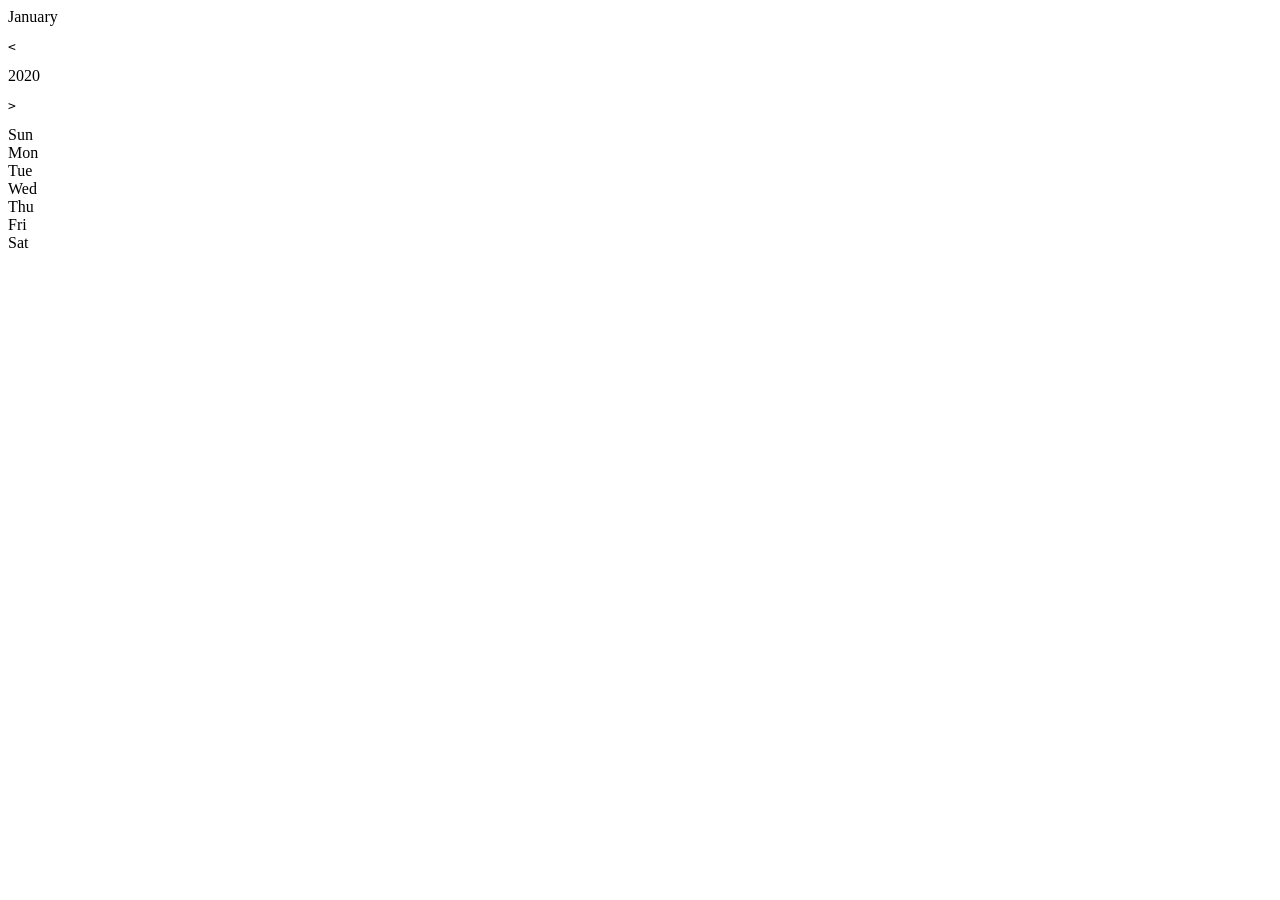
==== index.html @ 132971fd "Adding main elements for the calendar part of the planner website" ====
<!DOCTYPE html>
<html lang = "en">
    <head>
        <meta charset = "UTF-8">
        <meta http-equiv="X-UA-Compatible" content="IE=edge">
        <meta name = "viewport" content = "width = device-width, initial-scale = 1.0">
        <title>Planner</title>
        <link rel = "stylesheet" href = "style.css">
        <script src = "script.js" defer></script>
    </head>
    <body>
        <div class = "container">
            <div class = "calendar">
                <div class = "calender-header">
                    <span class = "month-picker" id = "month-picker"> January </span>
                    <div class = "year-picker" id = "year-picker">
                        <span class = "year-change" id = "pre-year"> 
                            <pre><</pre>


                        </span>
                        <span id = "year">2020 </span>
                        <span class = "year-change" id = "next-year">
                            <pre>></pre>
                        </span>
                </div>
            </div>
                <div class = "calendar-body">
                    <div class = "calendar-week-days">
                        <div>Sun</div>
                        <div>Mon</div>
                        <div>Tue</div>
                        <div>Wed</div>
                        <div>Thu</div>
                        <div>Fri</div>
                        <div>Sat</div>
                    </div>
                    <div class = "calendar-days">

                    </div>
                </div>
                <div class = "calendar-footer">
                    
                </div>
            </div>

        </div>




    </body>
</html>
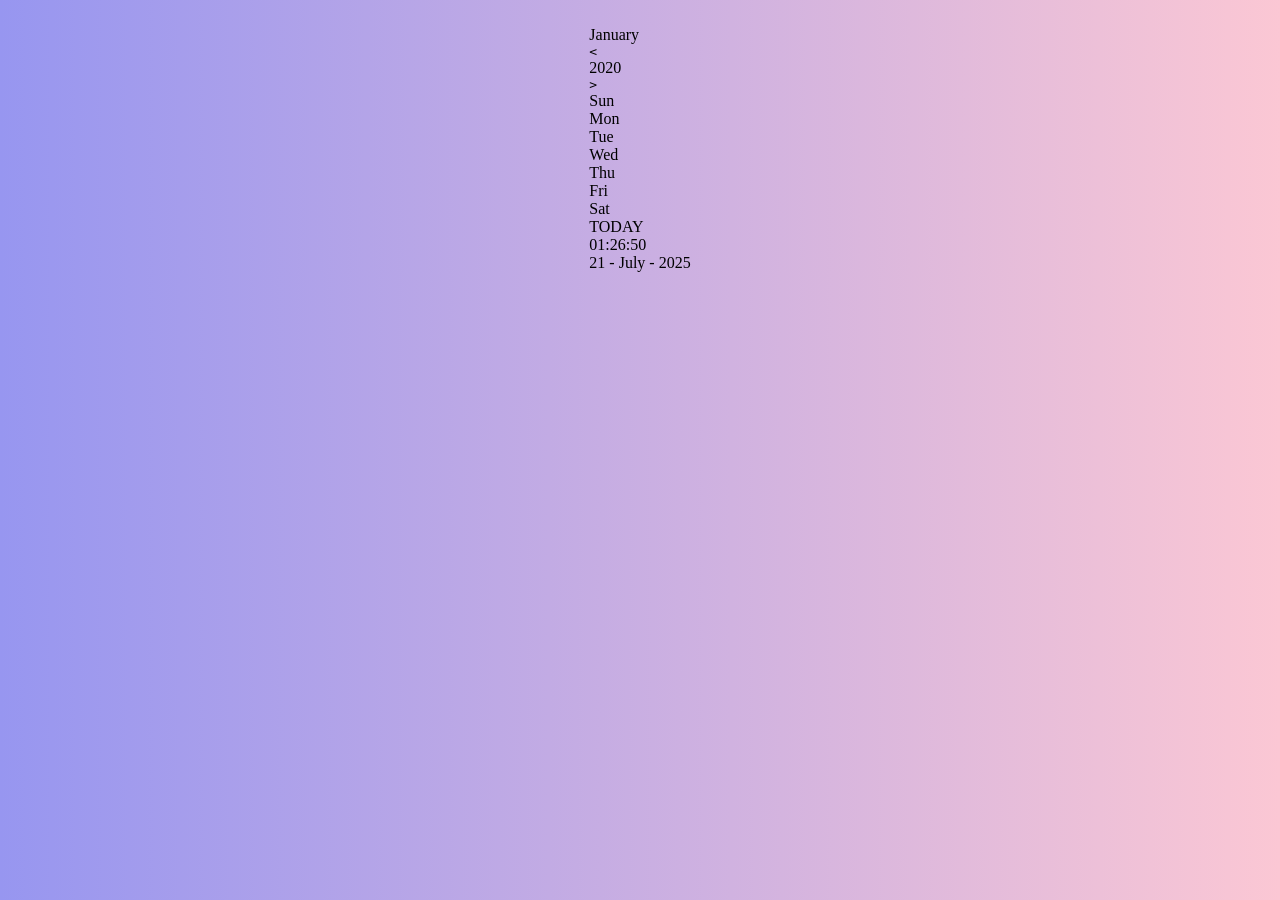
==== commit 7d45af51: "Main style for the entire page, adding the main themes of the page (most likely subject to change)" ====
--- a/index.html
+++ b/index.html
@@ -40,8 +40,16 @@
                     </div>
                 </div>
                 <div class = "calendar-footer">
-                    
                 </div>
+                <div class = "date-time-format">
+                    <div class = "day-text-format">TODAY</div>
+                    <div class = "date-time-value">
+                        <div class = "time-format">01:26:50</div>     
+                        <div class = "date-format">21 - July - 2025</div>
+
+                    </div>
+                </div>
+                <div class = "month-list"></div>
             </div>
 
         </div>
--- a/style.css
+++ b/style.css
@@ -0,0 +1,40 @@
+:root{
+    --dark-text: #f8fbff;
+    --light-body: #f3f8fe;
+    --light-main: #fdfdfd;
+    --light-second: #c3c2c8;
+    --light-hover: #f0f0f0;
+    --light-text: #151426;
+    --light-btn: #9796f0;
+    --blue: #0000ff;
+    --white: #fff;
+    --shadow: rgba(100,100,111,0.2) 0px 7px 29px 0px;
+    --font-family: consolas;
+}
+
+*{
+   padding:  0;
+   margin: 0;
+   box-sizing: border-box;
+}
+
+html, body{
+    place-items:center ;
+    font-family: var(--font-family);
+    background: linear-gradient(to right, #9796f0, #fbc7d4);
+    overflow : hidden; 
+}
+
+.container{
+    width: max-content;
+    height: max-content;
+    position: relative;
+    display: flex;
+    padding: 2% 0px 0px 0px;
+    justify-content: center;
+    top: 10%;
+    right: 0%;
+    width: 100%;
+    height: 100%;
+
+}
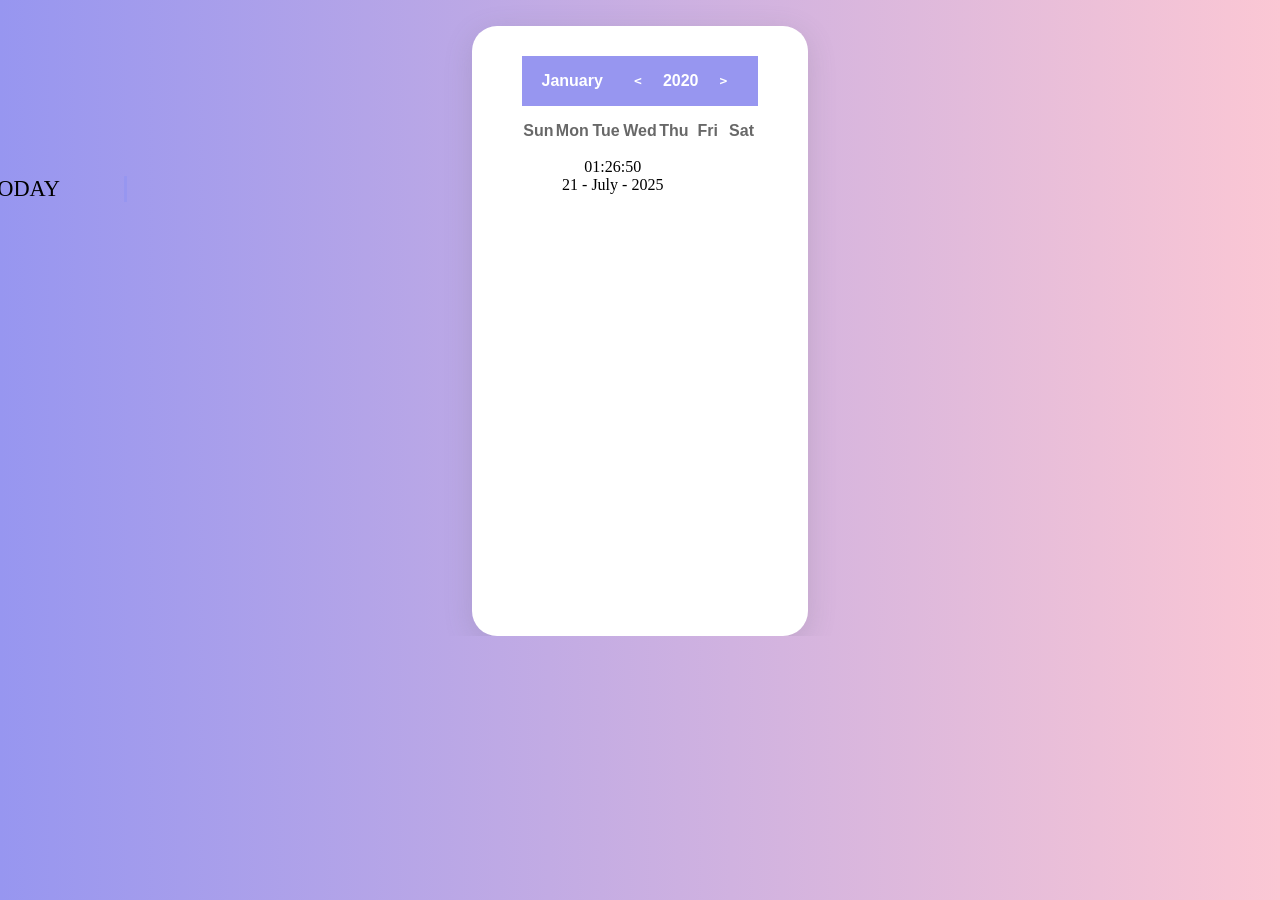
==== commit f09f6865: "Debugged an issue in the html (spelling mistake :(  )  Added more styling for other divs made" ====
--- a/index.html
+++ b/index.html
@@ -11,7 +11,7 @@
     <body>
         <div class = "container">
             <div class = "calendar">
-                <div class = "calender-header">
+                <div class = "calendar-header">
                     <span class = "month-picker" id = "month-picker"> January </span>
                     <div class = "year-picker" id = "year-picker">
                         <span class = "year-change" id = "pre-year"> 
@@ -23,8 +23,9 @@
                         <span class = "year-change" id = "next-year">
                             <pre>></pre>
                         </span>
+                        </div>
                 </div>
-            </div>
+            
                 <div class = "calendar-body">
                     <div class = "calendar-week-days">
                         <div>Sun</div>
--- a/style.css
+++ b/style.css
@@ -9,7 +9,7 @@
     --blue: #0000ff;
     --white: #fff;
     --shadow: rgba(100,100,111,0.2) 0px 7px 29px 0px;
-    --font-family: consolas;
+
 }
 
 *{
@@ -20,7 +20,7 @@
 
 html, body{
     place-items:center ;
-    font-family: var(--font-family);
+    font-family: 'Trebuchet MS', 'Lucida Sans Unicode', 'Lucida Grande', 'Lucida Sans', Arial, sans-serif;
     background: linear-gradient(to right, #9796f0, #fbc7d4);
     overflow : hidden; 
 }
@@ -37,4 +37,182 @@
     width: 100%;
     height: 100%;
 
+}
+.calendar{
+    height: 610px;
+    width: max-contnet;
+    background-color: white;
+    border-radius: 25px;
+    overflow: hidden;
+    padding: 30px 50px 0px 50px;
+    box-shadow: var(--shadow);
+}
+
+.calendar-header{
+    background: #9796f0;
+    display:flex;
+    justify-content : space-between;
+    align-items: center;
+    font-weight: 700;
+    color: var(--white);
+    padding: 10px;
+}
+.calendar-body{
+    pad: 10px;
+}
+.calendar-week-days{
+    display: grid;
+    grid-template-columns: repeat(7,1fr);
+    font-weight: 600;
+    cursor: pointer;
+    color: rgb(104,104,104);
+}
+.calendar-week-days div:hover{
+    color: black;
+    transform: scale(1.2);
+    transition: all .2s ease-in-out;
+
+}
+.calendar-week-days div{
+    display: grid;
+    place-items: center;
+    color: var(--bg-second);
+    height: 50px;
+}
+.calendar-days{
+    display: grid;
+    grid-template-columns: repeat(7,1fr);
+    gap: 2px;
+    color: var(--color-txt);
+}
+.calendar-days div{
+    width: 37px;
+    height: 33px;
+    display:flex;
+    align-items: center;
+    justify-content: center;
+    padding: 5px;
+    position: relative;
+    cursor: pointer;
+    animation: to-top 1s forwards;
+}
+.month-picker{
+    padding: 5px 10px;
+    border-radius: 10px;
+    cursor: pointer;
+}
+.month-picker:hover{
+    background-color: var(--color-hover);
+    color: var(--color-txt)
+}
+.year-picker{
+    display: flex;
+    align-items: center;
+}
+.year-change{
+    height: 30px;
+    width: 30px;
+    border-radius: 50%;
+    display: grid;
+    place-items: center;
+    margin: 0px 10px;
+    cursor: pointer;
+}
+.year-change:hover{
+    background-color:var(--light-btn);
+    transition: all .2s ease-in-out;
+    transform: scale(1.12);
+}
+
+.year-change:hover pre{
+    color: var(--bg-body);
+}
+.calendar-footer{
+    padding:10px;
+    display: flex;
+    justify-content: flex-end;
+    align-items:center;
+}
+#year:hover{
+    cursor: pointer;
+    transform: scale(1.2);
+    transition: all 0.2s ease-in-out;
+}
+.calendar-days div span{
+    position: absolute;
+}
+.calendar-days div:hover{
+    transition: width 0.2s ease-in-out, height 0.2s ease-in-out;
+    background-color: #fbc7d4;
+    border-radius: 20%;
+    color: var(--dark-text);
+}
+.month-list{
+    position:relative;
+    left:0;
+    top: -50px;
+    background-color: #ebebeb;
+    color: var(--light-text);
+    display: grid;
+    grid-template-columns: repeat(3,auto);
+    gap: 5px;
+    border-radius: 20px;
+}
+.month-list > div{
+    display: grid;
+    place-content: center;
+    margin: 5px 10px;
+    transition: all 0.2s ease-in-out;
+}
+
+.month-list > div > div{
+    border-radius: 15px;
+    padding: 10px;
+    cursor: pointer;
+}
+
+.month-list > div > div:hover{
+    background-color: var(--light-btn);
+    color: var(--dark-text);
+    transform: scale(0.9);
+    transition: all 0.2s ease-in-out;
+}
+.month-list .show{
+    visibility: visible;
+    pointer-events: visible;
+    transition: 0.6 ease-in-out;
+    animation: to-left .71s forwards;
+}
+.month-list.hideonce{
+    visibility: hidden;
+}
+.month-list.hide{
+    animation: to-right 1s forwards;
+    visibility: none;
+    pointer-events: none;
+}
+.date-time-format{
+    width: max-content;
+    height: max-content;
+    font-family: Dubai Light, Century Gothic;
+    top: 140px;
+    justify-content: center;
+}
+.day-text-format{
+    font-family: Microsoft JhengHei UI;
+    font-size: 1.4rem;
+    padding-right: 5%;
+    border-right: 3px solid #9796f0;
+    position: absolute;
+    left: -1rem;
+
+}
+.date-time-value{
+    display:block;
+    height: max-content;
+    width: max-content;
+    position: relative;
+    left: 40%;
+    top: -18px;
+    text-align: center;
 }
